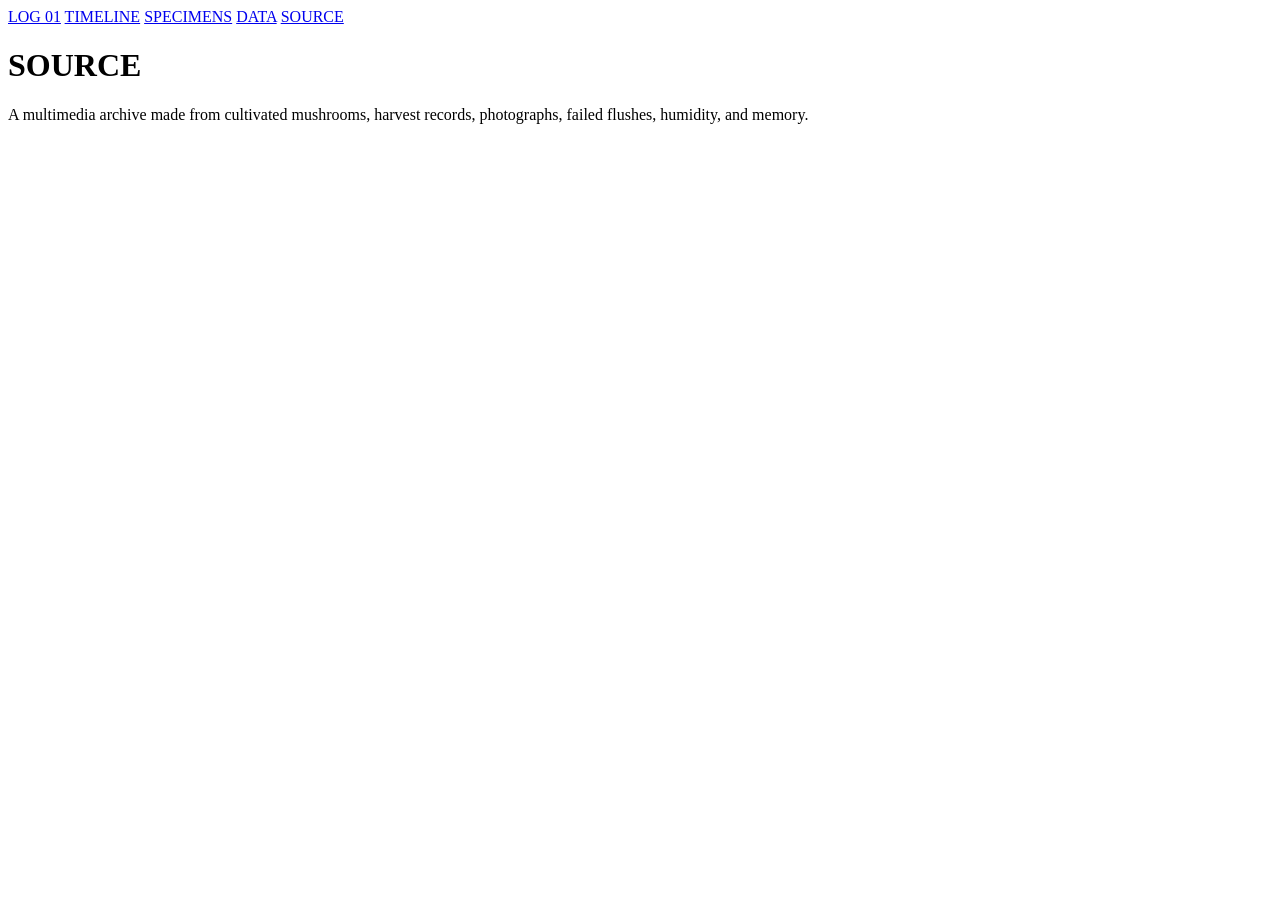
==== about.html @ 91245a89 "added more html" ====
<!DOCTYPE html>
<html lang="en">
<head>
  <meta charset="UTF-8" />
  <meta name="viewport" content="width=device-width, initial-scale=1.0" />
  <title>SOURCE // FRUITING LOG</title>
  <link rel="stylesheet" href="css/style.css" />
</head>
<body>
  <div class="noise"></div>

  <nav class="site-nav">
    <a href="index.html">LOG 01</a>
    <a href="timeline.html">TIMELINE</a>
    <a href="gallery.html">SPECIMENS</a>
    <a href="data.html">DATA</a>
    <a href="about.html">SOURCE</a>
  </nav>

  <main class="container">
    <h1>SOURCE</h1>
    <p class="subtitle">
      A multimedia archive made from cultivated mushrooms, harvest records,
      photographs, failed flushes, humidity, and memory.
    </p>
  </main>
</body>
</html>
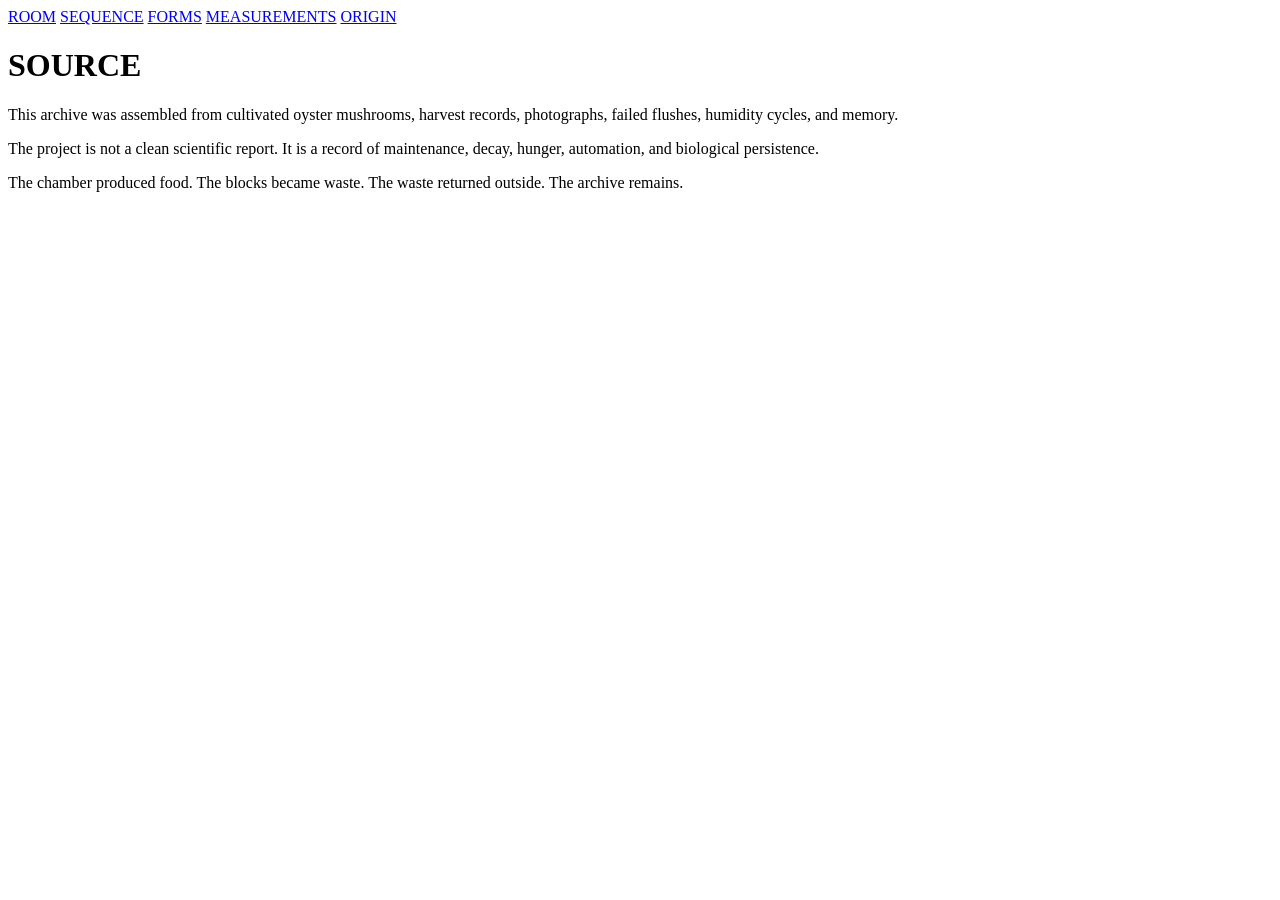
==== commit b0718ce8: "shifted art direction" ====
--- a/about.html
+++ b/about.html
@@ -10,19 +10,33 @@
   <div class="noise"></div>
 
   <nav class="site-nav">
-    <a href="index.html">LOG 01</a>
-    <a href="timeline.html">TIMELINE</a>
-    <a href="gallery.html">SPECIMENS</a>
-    <a href="data.html">DATA</a>
-    <a href="about.html">SOURCE</a>
-  </nav>
+  <a href="index.html">ROOM</a>
+  <a href="timeline.html">SEQUENCE</a>
+  <a href="gallery.html">FORMS</a>
+  <a href="data.html">MEASUREMENTS</a>
+  <a href="about.html">ORIGIN</a>
+</nav>
 
   <main class="container">
     <h1>SOURCE</h1>
-    <p class="subtitle">
-      A multimedia archive made from cultivated mushrooms, harvest records,
-      photographs, failed flushes, humidity, and memory.
-    </p>
+
+<p class="subtitle">
+  This archive was assembled from cultivated oyster mushrooms, harvest records,
+  photographs, failed flushes, humidity cycles, and memory.
+</p>
+
+<section class="manifesto">
+  <p>
+    The project is not a clean scientific report. It is a record of maintenance,
+    decay, hunger, automation, and biological persistence.
+  </p>
+
+  <p>
+    The chamber produced food. The blocks became waste. The waste returned outside.
+    The archive remains.
+  </p>
+</section>
+   
   </main>
 </body>
 </html>
